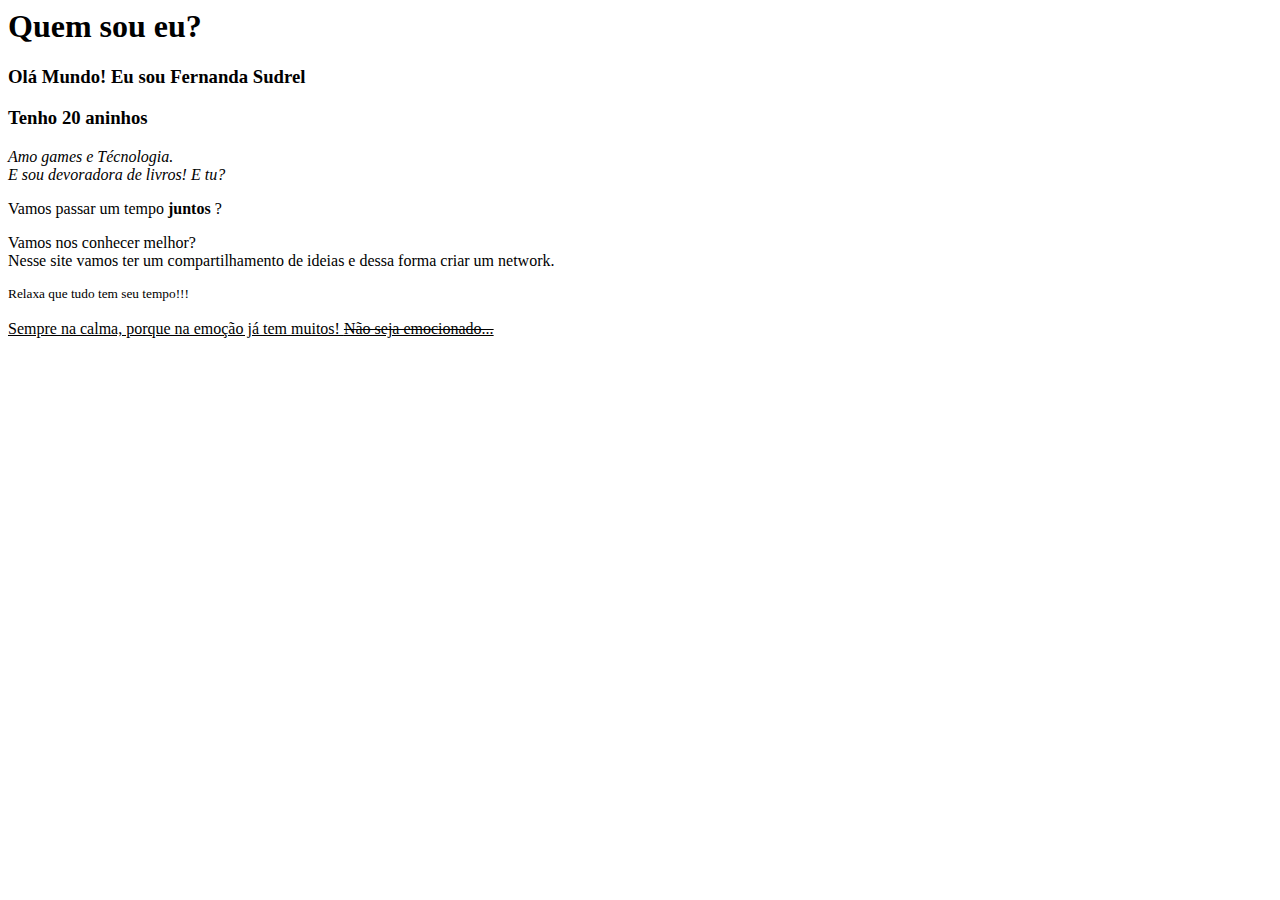
==== index.html @ 3cf0f5ee "Add files via upload" ====
<html>
    <head>
        <title>Nanda Sudrel</title>
    </head>
    <body>
        <h1>Quem sou eu?</h1> <!--Apresentação-->
        <h3>Olá Mundo! Eu sou Fernanda Sudrel</h3>
        <h3>Tenho 20 aninhos</h3>
        <i>Amo games e Técnologia.</i>
        <br>
        <i>E sou devoradora de livros! E tu?</i>
        <P>Vamos passar um tempo <b>juntos</b> ?</P>
        <p>Vamos nos conhecer melhor? <br> Nesse site vamos ter um compartilhamento de ideias e dessa forma criar um network.</p>
        <small>Relaxa que tudo tem seu tempo!!!</small> <!--Texto pequeno-->
        <br>
        <br>
        <ins>Sempre na calma, porque na emoção já tem muitos! 
          <del> Não seja emocionado...</del> </ins>

    </body>
</html>
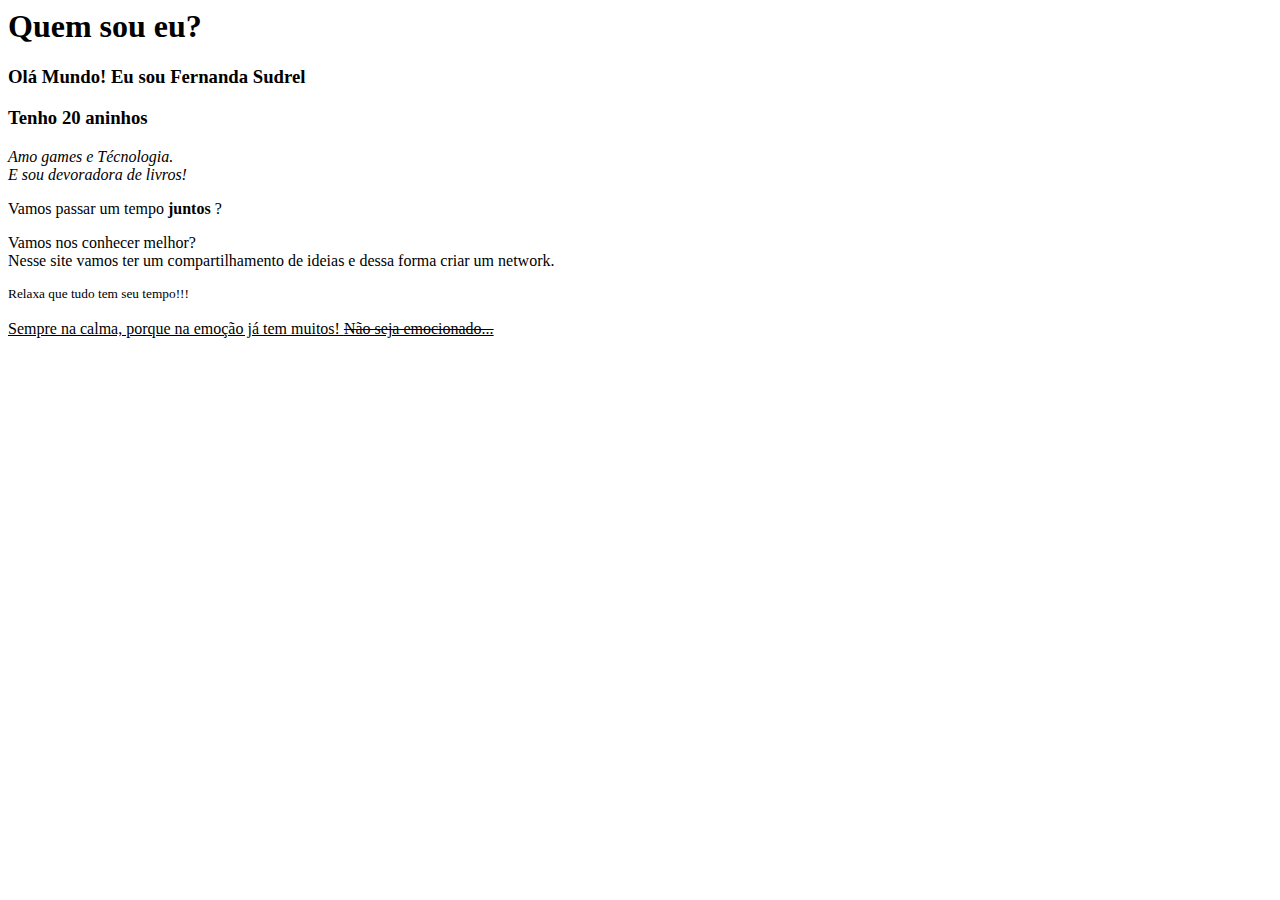
==== commit 90cfbb29: "Update index.html" ====
--- a/index.html
+++ b/index.html
@@ -8,7 +8,7 @@
         <h3>Tenho 20 aninhos</h3>
         <i>Amo games e Técnologia.</i>
         <br>
-        <i>E sou devoradora de livros! E tu?</i>
+        <i>E sou devoradora de livros! </i>
         <P>Vamos passar um tempo <b>juntos</b> ?</P>
         <p>Vamos nos conhecer melhor? <br> Nesse site vamos ter um compartilhamento de ideias e dessa forma criar um network.</p>
         <small>Relaxa que tudo tem seu tempo!!!</small> <!--Texto pequeno-->
@@ -18,4 +18,4 @@
           <del> Não seja emocionado...</del> </ins>
 
     </body>
-</html>+</html>
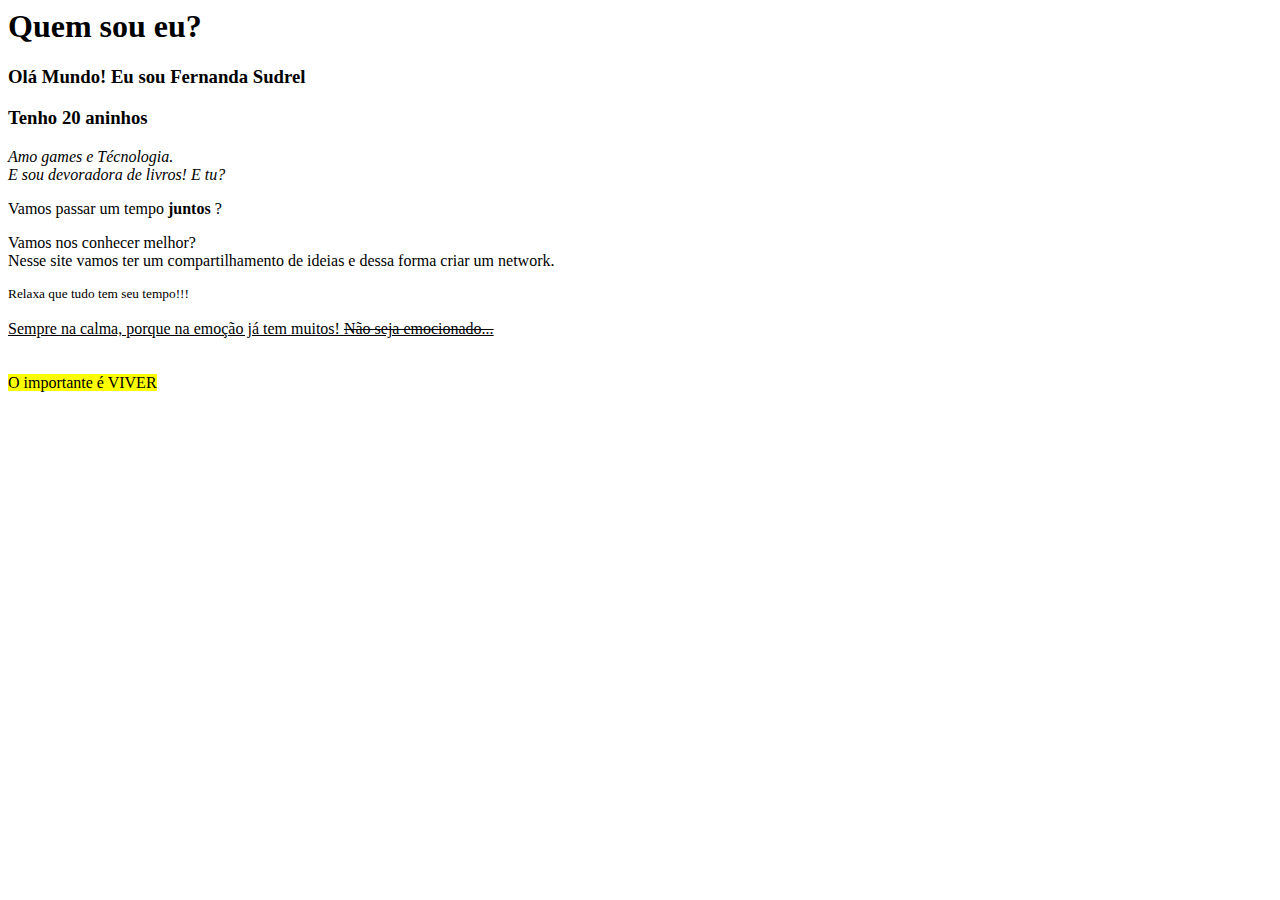
==== commit 0a574b87: "Add files via upload" ====
--- a/index.html
+++ b/index.html
@@ -8,7 +8,7 @@
         <h3>Tenho 20 aninhos</h3>
         <i>Amo games e Técnologia.</i>
         <br>
-        <i>E sou devoradora de livros! </i>
+        <i>E sou devoradora de livros! E tu?</i>
         <P>Vamos passar um tempo <b>juntos</b> ?</P>
         <p>Vamos nos conhecer melhor? <br> Nesse site vamos ter um compartilhamento de ideias e dessa forma criar um network.</p>
         <small>Relaxa que tudo tem seu tempo!!!</small> <!--Texto pequeno-->
@@ -16,6 +16,9 @@
         <br>
         <ins>Sempre na calma, porque na emoção já tem muitos! 
           <del> Não seja emocionado...</del> </ins>
+          <BR></BR>
+          <br>
+          <mark> O importante é VIVER </mark>
 
     </body>
-</html>
+</html>